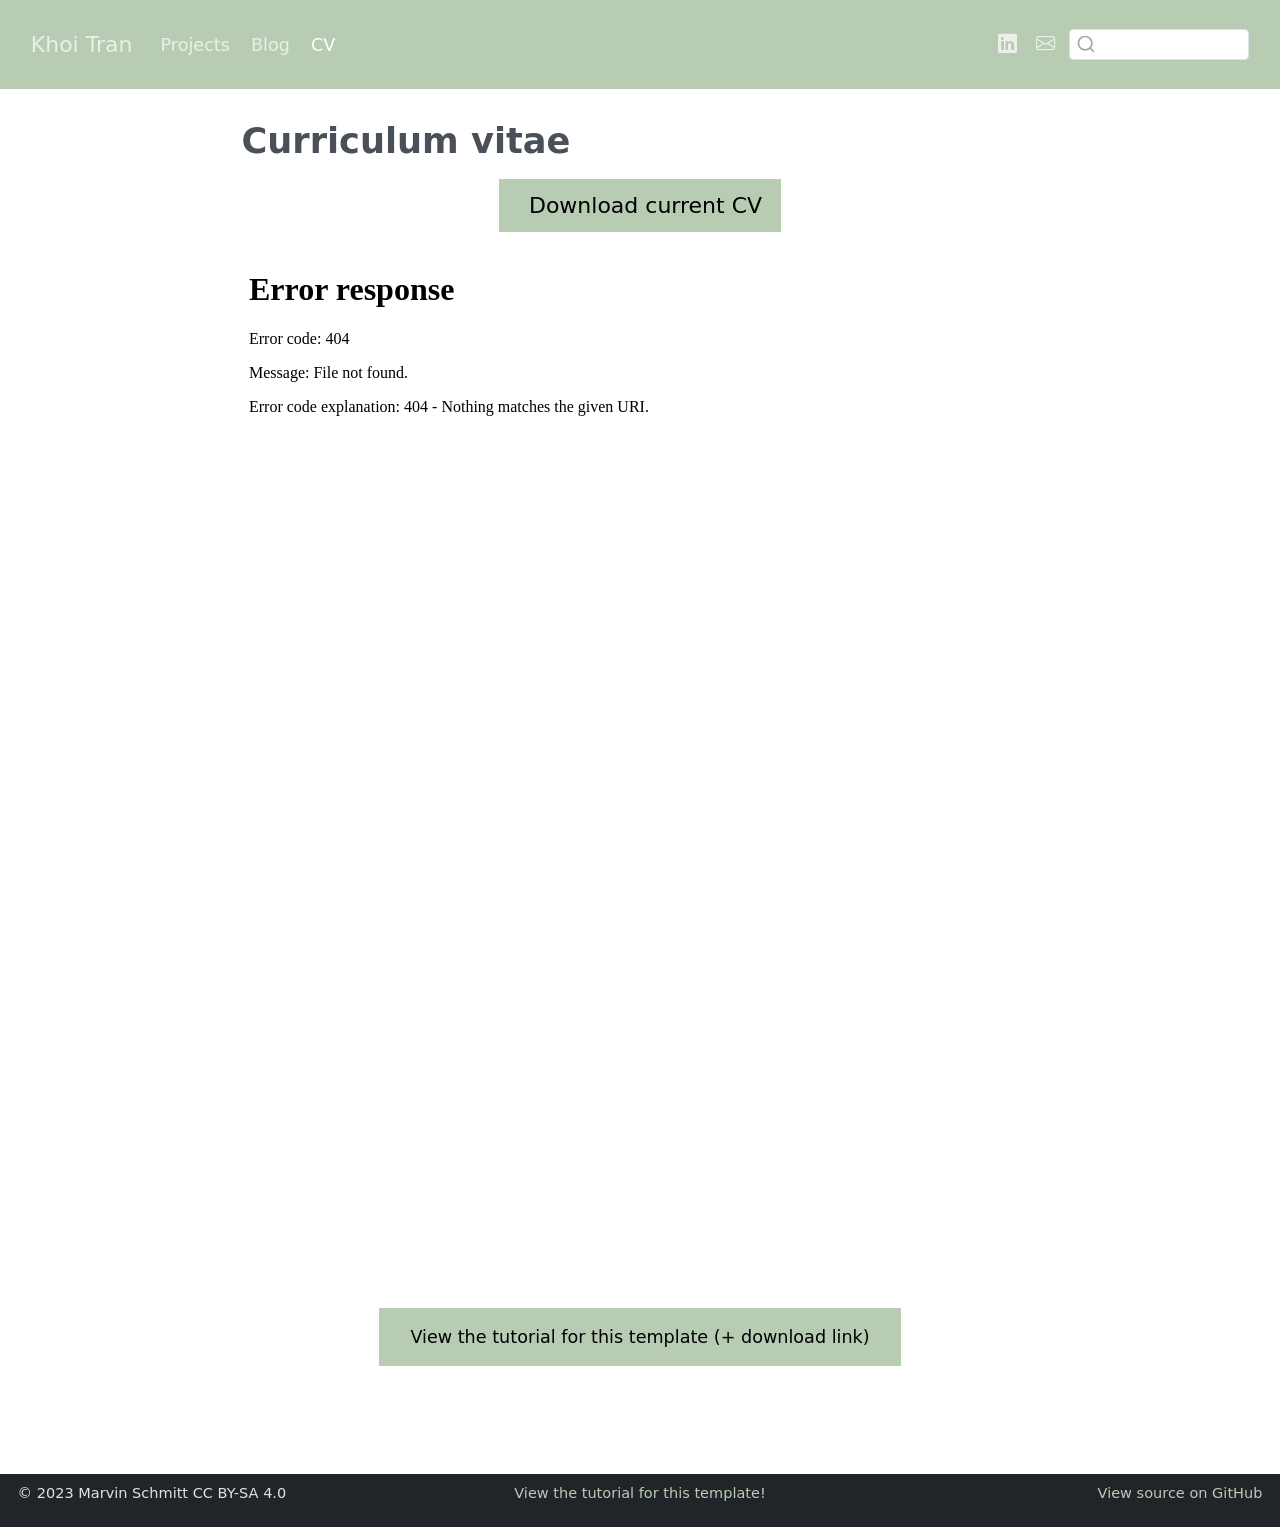
==== docs/cv/index.html @ 8be1ede7 "update" ====
<!DOCTYPE html>
<html xmlns="http://www.w3.org/1999/xhtml" lang="en" xml:lang="en"><head>

<meta charset="utf-8">
<meta name="generator" content="quarto-1.10.18">

<meta name="viewport" content="width=device-width, initial-scale=1.0, user-scalable=yes">


<title>Curriculum vitae – Khoi Tran</title>
<style>
/* Default styles provided by pandoc.
** See https://pandoc.org/MANUAL.html#variables-for-html for config info.
*/
span.smallcaps{font-variant: small-caps;}
div.columns{display: flex; gap: 1.5em;}
div.column{flex: auto;}
@media screen {
div.columns{gap: min(4vw, 1.5em);}
div.column{overflow-x: auto;}
}
div.hanging-indent{margin-left: 1.5em; text-indent: -1.5em;}
ul.task-list{list-style: none;}
ul.task-list li input[type="checkbox"] {
  width: 0.8em;
  margin: 0 0.8em 0.2em -1em; /* quarto-specific, see https://github.com/quarto-dev/quarto-cli/issues/4556 */ 
  vertical-align: middle;
}
</style>


<script src="../site_libs/quarto-nav/quarto-nav.js"></script>
<script src="../site_libs/clipboard/clipboard.min.js"></script>
<script src="../site_libs/quarto-search/autocomplete.umd.js"></script>
<script src="../site_libs/quarto-search/fuse.min.js"></script>
<script src="../site_libs/quarto-search/quarto-search.js"></script>
<meta name="quarto:offset" content="../">
<script src="../site_libs/quarto-html/quarto.js" type="module"></script>
<script src="../site_libs/quarto-html/tabsets/tabsets.js" type="module"></script>
<script src="../site_libs/quarto-html/popper.min.js"></script>
<script src="../site_libs/quarto-html/tippy.umd.min.js"></script>
<script src="../site_libs/quarto-html/anchor.min.js"></script>
<link href="../site_libs/quarto-html/tippy.css" rel="stylesheet">
<link href="../site_libs/quarto-html/quarto-syntax-highlighting-64a204ab8560d761af7679ceaba22944.css" rel="stylesheet" id="quarto-text-highlighting-styles">
<script src="../site_libs/bootstrap/bootstrap.min.js"></script>
<link href="../site_libs/bootstrap/bootstrap-icons.css" rel="stylesheet">
<link href="../site_libs/bootstrap/bootstrap-3c797f9e11f48bc0b51f6da647c0aaf2.min.css" rel="stylesheet" append-hash="true" id="quarto-bootstrap" data-mode="light">
<script id="quarto-search-options" type="application/json">{
  "location": "navbar",
  "copy-button": false,
  "collapse-after": 3,
  "panel-placement": "end",
  "type": "textbox",
  "limit": 50,
  "keyboard-shortcut": [
    "f",
    "/",
    "s"
  ],
  "language": {
    "search-no-results-text": "No results",
    "search-matching-documents-text": "matching documents",
    "search-copy-link-title": "Copy link to search",
    "search-hide-matches-text": "Hide additional matches",
    "search-more-match-text": "more match in this document",
    "search-more-matches-text": "more matches in this document",
    "search-clear-button-title": "Clear",
    "search-text-placeholder": "",
    "search-detached-cancel-button-title": "Cancel",
    "search-submit-button-title": "Submit",
    "search-label": "Search"
  }
}</script>


</head>

<body class="nav-fixed fullcontent quarto-light">

<div id="quarto-search-results"></div>
  <header id="quarto-header" class="headroom fixed-top">
    <nav class="navbar navbar-expand-lg " data-bs-theme="dark">
      <div class="navbar-container container-fluid">
      <div class="navbar-brand-container mx-auto">
    <a class="navbar-brand" href="../index.html">
    <span class="navbar-title">Khoi Tran</span>
    </a>
  </div>
            <div id="quarto-search" class="" title="Search"></div>
          <button class="navbar-toggler" type="button" data-bs-toggle="collapse" data-bs-target="#navbarCollapse" aria-controls="navbarCollapse" role="menu" aria-expanded="false" aria-label="Toggle navigation" onclick="if (window.quartoToggleHeadroom) { window.quartoToggleHeadroom(); }">
  <span class="navbar-toggler-icon"></span>
</button>
          <div class="collapse navbar-collapse" id="navbarCollapse">
            <ul class="navbar-nav navbar-nav-scroll me-auto">
  <li class="nav-item">
    <a class="nav-link" href="../projects/index.html"> 
<span class="menu-text">Projects</span></a>
  </li>  
  <li class="nav-item">
    <a class="nav-link" href="../photography/index.html"> 
<span class="menu-text">Blog</span></a>
  </li>  
  <li class="nav-item">
    <a class="nav-link active" href="../cv/index.html" aria-current="page"> 
<span class="menu-text">CV</span></a>
  </li>  
</ul>
            <ul class="navbar-nav navbar-nav-scroll ms-auto">
  <li class="nav-item compact">
    <a class="nav-link" href="https://www.linkedin.com/in/khoitran29/"> <i class="bi bi-linkedin" role="img">
</i> 
<span class="menu-text"></span></a>
  </li>  
  <li class="nav-item compact">
    <a class="nav-link" href="../kdt50@case.edu"> <i class="bi bi-envelope" role="img" aria-label="email">
</i> 
<span class="menu-text"></span></a>
  </li>  
</ul>
          </div> <!-- /navcollapse -->
            <div class="quarto-navbar-tools">
</div>
      </div> <!-- /container-fluid -->
    </nav>
</header>
<!-- content -->
<div id="quarto-content" class="quarto-container page-columns page-rows-contents page-layout-article page-navbar">
<!-- sidebar -->
<!-- margin-sidebar -->
    
<!-- main -->
<main class="content" id="quarto-document-content">

<header id="title-block-header" class="quarto-title-block default">
<div class="quarto-title">
<h1 class="title">Curriculum vitae</h1>
</div>



<div class="quarto-title-meta">

    
  
    
  </div>
  


</header>


<div class="cell">
<style type="text/css">
.embed-container {
    position: relative;
    padding-bottom: 129%;
    height: 0;
    overflow: hidden;
    max-width: 100%;
}
.embed-container iframe,
.embed-container object,
.embed-container embed {
    position: absolute;
    top: 0;
    left: 0;
    width: 100%;
    height: 100%;
}
</style>
</div>
<p class="text-center">
  <a class="btn btn-primary btn-lg cv-download" href="cv.pdf" target="_blank">
    <i class="fa-solid fa-file-arrow-down"></i> Download current CV
  </a>
</p>
<div class="embed-container">
  <iframe src="cv.pdf#toolbar=0" style="border: 0.5px;width: 100%;"></iframe>
</div>
<div style="margin: 30px; text-align: center;">
<a class="btn btn-primary" href="https://www.marvinschmitt.com/blog/website-tutorial-quarto/" role="button" target="_blank" style="padding: 15px 30px;">View the tutorial for this template (+ download link)</a>
</div>



</main> <!-- /main -->
<script id="quarto-html-after-body" type="application/javascript">
  window.document.addEventListener("DOMContentLoaded", function (event) {
    const icon = "";
    const anchorJS = new window.AnchorJS();
    anchorJS.options = {
      placement: 'right',
      icon: icon
    };
    anchorJS.add('.anchored');
    const isCodeAnnotation = (el) => {
      for (const clz of el.classList) {
        if (clz.startsWith('code-annotation-')) {                     
          return true;
        }
      }
      return false;
    }
    const onCopySuccess = function(e) {
      // button target
      const button = e.trigger;
      // don't keep focus
      button.blur();
      // flash "checked"
      button.classList.add('code-copy-button-checked');
      var currentTitle = button.getAttribute("title");
      button.setAttribute("title", "Copied!");
      let tooltip;
      if (window.bootstrap) {
        button.setAttribute("data-bs-toggle", "tooltip");
        button.setAttribute("data-bs-placement", "left");
        button.setAttribute("data-bs-title", "Copied!");
        tooltip = new bootstrap.Tooltip(button, 
          { trigger: "manual", 
            customClass: "code-copy-button-tooltip",
            offset: [0, -8]});
        tooltip.show();    
      }
      setTimeout(function() {
        if (tooltip) {
          tooltip.hide();
          button.removeAttribute("data-bs-title");
          button.removeAttribute("data-bs-toggle");
          button.removeAttribute("data-bs-placement");
        }
        button.setAttribute("title", currentTitle);
        button.classList.remove('code-copy-button-checked');
      }, 1000);
      // clear code selection
      e.clearSelection();
    }
    const getTextToCopy = function(trigger) {
      const outerScaffold = trigger.parentElement.cloneNode(true);
      const codeEl = outerScaffold.querySelector('code');
      for (const childEl of codeEl.children) {
        if (isCodeAnnotation(childEl)) {
          childEl.remove();
        }
      }
      return codeEl.innerText;
    }
    const clipboard = new window.ClipboardJS('.code-copy-button:not([data-in-quarto-modal])', {
      text: getTextToCopy
    });
    clipboard.on('success', onCopySuccess);
    if (window.document.getElementById('quarto-embedded-source-code-modal')) {
      const clipboardModal = new window.ClipboardJS('.code-copy-button[data-in-quarto-modal]', {
        text: getTextToCopy,
        container: window.document.getElementById('quarto-embedded-source-code-modal')
      });
      clipboardModal.on('success', onCopySuccess);
    }
      var localhostRegex = new RegExp(/^(?:http|https):\/\/localhost\:?[0-9]*\//);
      var mailtoRegex = new RegExp(/^mailto:/);
        var filterRegex = new RegExp('/' + window.location.host + '/');
      var isInternal = (href) => {
          return filterRegex.test(href) || localhostRegex.test(href) || mailtoRegex.test(href);
      }
      // Inspect non-navigation links and adorn them if external
     var links = window.document.querySelectorAll('a[href]:not(.nav-link):not(.navbar-brand):not(.toc-action):not(.sidebar-link):not(.sidebar-item-toggle):not(.pagination-link):not(.no-external):not([aria-hidden]):not(.dropdown-item):not(.quarto-navigation-tool):not(.about-link)');
      for (var i=0; i<links.length; i++) {
        const link = links[i];
        if (!isInternal(link.href)) {
          // undo the damage that might have been done by quarto-nav.js in the case of
          // links that we want to consider external
          if (link.dataset.originalHref !== undefined) {
            link.href = link.dataset.originalHref;
          }
        }
      }
    function tippyHover(el, contentFn, onTriggerFn, onUntriggerFn) {
      const config = {
        allowHTML: true,
        maxWidth: 500,
        delay: 100,
        arrow: false,
        appendTo: function(el) {
            return el.parentElement;
        },
        interactive: true,
        interactiveBorder: 10,
        theme: 'quarto',
        placement: 'bottom-start',
      };
      if (contentFn) {
        config.content = contentFn;
      }
      if (onTriggerFn) {
        config.onTrigger = onTriggerFn;
      }
      if (onUntriggerFn) {
        config.onUntrigger = onUntriggerFn;
      }
      window.tippy(el, config); 
    }
    const noterefs = window.document.querySelectorAll('a[role="doc-noteref"]');
    for (var i=0; i<noterefs.length; i++) {
      const ref = noterefs[i];
      tippyHover(ref, function() {
        // use id or data attribute instead here
        let href = ref.getAttribute('data-footnote-href') || ref.getAttribute('href');
        try { href = new URL(href).hash; } catch {}
        const id = href.replace(/^#\/?/, "");
        const note = window.document.getElementById(id);
        if (note) {
          return note.innerHTML;
        } else {
          return "";
        }
      });
    }
    const xrefs = window.document.querySelectorAll('a.quarto-xref');
    const processXRef = (id, note) => {
      // Strip column container classes
      const stripColumnClz = (el) => {
        el.classList.remove("page-full", "page-columns");
        if (el.children) {
          for (const child of el.children) {
            stripColumnClz(child);
          }
        }
      }
      stripColumnClz(note)
      if (id === null || id.startsWith('sec-')) {
        // Special case sections, only their first couple elements
        const container = document.createElement("div");
        if (note.children && note.children.length > 2) {
          container.appendChild(note.children[0].cloneNode(true));
          for (let i = 1; i < note.children.length; i++) {
            const child = note.children[i];
            if (child.tagName === "P" && child.innerText === "") {
              continue;
            } else {
              container.appendChild(child.cloneNode(true));
              break;
            }
          }
          if (window.Quarto?.typesetMath) {
            window.Quarto.typesetMath(container);
          }
          return container.innerHTML
        } else {
          if (window.Quarto?.typesetMath) {
            window.Quarto.typesetMath(note);
          }
          return note.innerHTML;
        }
      } else {
        // Remove any anchor links if they are present
        const anchorLink = note.querySelector('a.anchorjs-link');
        if (anchorLink) {
          anchorLink.remove();
        }
        if (window.Quarto?.typesetMath) {
          window.Quarto.typesetMath(note);
        }
        if (note.classList.contains("callout")) {
          return note.outerHTML;
        } else {
          return note.innerHTML;
        }
      }
    }
    for (var i=0; i<xrefs.length; i++) {
      const xref = xrefs[i];
      tippyHover(xref, undefined, function(instance) {
        instance.disable();
        let url = xref.getAttribute('href');
        let hash = undefined; 
        if (url.startsWith('#')) {
          hash = url;
        } else {
          try { hash = new URL(url).hash; } catch {}
        }
        if (hash) {
          const id = hash.replace(/^#\/?/, "");
          const note = window.document.getElementById(id);
          if (note !== null) {
            try {
              const html = processXRef(id, note.cloneNode(true));
              instance.setContent(html);
            } finally {
              instance.enable();
              instance.show();
            }
          } else {
            // See if we can fetch this
            fetch(url.split('#')[0])
            .then(res => res.text())
            .then(html => {
              const parser = new DOMParser();
              const htmlDoc = parser.parseFromString(html, "text/html");
              const note = htmlDoc.getElementById(id);
              if (note !== null) {
                const html = processXRef(id, note);
                instance.setContent(html);
              } 
            }).finally(() => {
              instance.enable();
              instance.show();
            });
          }
        } else {
          // See if we can fetch a full url (with no hash to target)
          // This is a special case and we should probably do some content thinning / targeting
          fetch(url)
          .then(res => res.text())
          .then(html => {
            const parser = new DOMParser();
            const htmlDoc = parser.parseFromString(html, "text/html");
            const note = htmlDoc.querySelector('main.content');
            if (note !== null) {
              // This should only happen for chapter cross references
              // (since there is no id in the URL)
              // remove the first header
              if (note.children.length > 0 && note.children[0].tagName === "HEADER") {
                note.children[0].remove();
              }
              const html = processXRef(null, note);
              instance.setContent(html);
            } 
          }).finally(() => {
            instance.enable();
            instance.show();
          });
        }
      }, function(instance) {
      });
    }
        let selectedAnnoteEl;
        const selectorForAnnotation = ( cell, annotation) => {
          let cellAttr = 'data-code-cell="' + cell + '"';
          let lineAttr = 'data-code-annotation="' +  annotation + '"';
          const selector = 'span[' + cellAttr + '][' + lineAttr + ']';
          return selector;
        }
        const selectCodeLines = (annoteEl) => {
          const doc = window.document;
          const targetCell = annoteEl.getAttribute("data-target-cell");
          const targetAnnotation = annoteEl.getAttribute("data-target-annotation");
          const annoteSpan = window.document.querySelector(selectorForAnnotation(targetCell, targetAnnotation));
          const lines = annoteSpan.getAttribute("data-code-lines").split(",");
          const lineIds = lines.map((line) => {
            return targetCell + "-" + line;
          })
          let top = null;
          let height = null;
          let parent = null;
          if (lineIds.length > 0) {
              //compute the position of the single el (top and bottom and make a div)
              const el = window.document.getElementById(lineIds[0]);
              top = el.offsetTop;
              height = el.offsetHeight;
              parent = el.parentElement.parentElement;
            if (lineIds.length > 1) {
              const lastEl = window.document.getElementById(lineIds[lineIds.length - 1]);
              const bottom = lastEl.offsetTop + lastEl.offsetHeight;
              height = bottom - top;
            }
            if (top !== null && height !== null && parent !== null) {
              // cook up a div (if necessary) and position it 
              let div = window.document.getElementById("code-annotation-line-highlight");
              if (div === null) {
                div = window.document.createElement("div");
                div.setAttribute("id", "code-annotation-line-highlight");
                div.style.position = 'absolute';
                parent.appendChild(div);
              }
              div.style.top = top - 2 + "px";
              div.style.height = height + 4 + "px";
              div.style.left = 0;
              let gutterDiv = window.document.getElementById("code-annotation-line-highlight-gutter");
              if (gutterDiv === null) {
                gutterDiv = window.document.createElement("div");
                gutterDiv.setAttribute("id", "code-annotation-line-highlight-gutter");
                gutterDiv.style.position = 'absolute';
                const codeCell = window.document.getElementById(targetCell);
                const gutter = codeCell.querySelector('.code-annotation-gutter');
                gutter.appendChild(gutterDiv);
              }
              gutterDiv.style.top = top - 2 + "px";
              gutterDiv.style.height = height + 4 + "px";
            }
            selectedAnnoteEl = annoteEl;
          }
        };
        const unselectCodeLines = () => {
          const elementsIds = ["code-annotation-line-highlight", "code-annotation-line-highlight-gutter"];
          elementsIds.forEach((elId) => {
            const div = window.document.getElementById(elId);
            if (div) {
              div.remove();
            }
          });
          selectedAnnoteEl = undefined;
        };
          // Handle positioning of the toggle
      window.addEventListener(
        "resize",
        throttle(() => {
          elRect = undefined;
          if (selectedAnnoteEl) {
            selectCodeLines(selectedAnnoteEl);
          }
        }, 10)
      );
      function throttle(fn, ms) {
      let throttle = false;
      let timer;
        return (...args) => {
          if(!throttle) { // first call gets through
              fn.apply(this, args);
              throttle = true;
          } else { // all the others get throttled
              if(timer) clearTimeout(timer); // cancel #2
              timer = setTimeout(() => {
                fn.apply(this, args);
                timer = throttle = false;
              }, ms);
          }
        };
      }
        // Attach click handler to the DT
        const annoteDls = window.document.querySelectorAll('dt[data-target-cell]');
        for (const annoteDlNode of annoteDls) {
          annoteDlNode.addEventListener('click', (event) => {
            const clickedEl = event.target;
            if (clickedEl !== selectedAnnoteEl) {
              unselectCodeLines();
              const activeEl = window.document.querySelector('dt[data-target-cell].code-annotation-active');
              if (activeEl) {
                activeEl.classList.remove('code-annotation-active');
              }
              selectCodeLines(clickedEl);
              clickedEl.classList.add('code-annotation-active');
            } else {
              // Unselect the line
              unselectCodeLines();
              clickedEl.classList.remove('code-annotation-active');
            }
          });
        }
    const findCites = (el) => {
      const parentEl = el.parentElement;
      if (parentEl) {
        const cites = parentEl.dataset.cites;
        if (cites) {
          return {
            el,
            cites: cites.split(' ')
          };
        } else {
          return findCites(el.parentElement)
        }
      } else {
        return undefined;
      }
    };
    var bibliorefs = window.document.querySelectorAll('a[role="doc-biblioref"]');
    for (var i=0; i<bibliorefs.length; i++) {
      const ref = bibliorefs[i];
      const citeInfo = findCites(ref);
      if (citeInfo) {
        tippyHover(citeInfo.el, function() {
          var popup = window.document.createElement('div');
          citeInfo.cites.forEach(function(cite) {
            var citeDiv = window.document.createElement('div');
            citeDiv.classList.add('hanging-indent');
            citeDiv.classList.add('csl-entry');
            var biblioDiv = window.document.getElementById('ref-' + cite);
            if (biblioDiv) {
              citeDiv.innerHTML = biblioDiv.innerHTML;
            }
            popup.appendChild(citeDiv);
          });
          return popup.innerHTML;
        });
      }
    }
  });
  </script>
</div> <!-- /content -->
<footer class="footer">
  <div class="nav-footer">
    <div class="nav-footer-left">
<p><span class="faux-block">© 2023 Marvin Schmitt CC BY-SA 4.0</span></p>
</div>   
    <div class="nav-footer-center">
<p><span class="faux-block"><a href="https://www.marvinschmitt.com/blog/website-tutorial-quarto/">View the tutorial for this template!</a></span></p>
</div>
    <div class="nav-footer-right">
<p><span class="faux-block"><a href="https://github.com/marvinschmitt/quarto-website-template/">View source on GitHub</a></span></p>
</div>
  </div>
</footer>




</body></html>
---- docs/site_libs/quarto-html/tippy.css ----
.tippy-box[data-animation=fade][data-state=hidden]{opacity:0}[data-tippy-root]{max-width:calc(100vw - 10px)}.tippy-box{position:relative;background-color:#333;color:#fff;border-radius:4px;font-size:14px;line-height:1.4;white-space:normal;outline:0;transition-property:transform,visibility,opacity}.tippy-box[data-placement^=top]>.tippy-arrow{bottom:0}.tippy-box[data-placement^=top]>.tippy-arrow:before{bottom:-7px;left:0;border-width:8px 8px 0;border-top-color:initial;transform-origin:center top}.tippy-box[data-placement^=bottom]>.tippy-arrow{top:0}.tippy-box[data-placement^=bottom]>.tippy-arrow:before{top:-7px;left:0;border-width:0 8px 8px;border-bottom-color:initial;transform-origin:center bottom}.tippy-box[data-placement^=left]>.tippy-arrow{right:0}.tippy-box[data-placement^=left]>.tippy-arrow:before{border-width:8px 0 8px 8px;border-left-color:initial;right:-7px;transform-origin:center left}.tippy-box[data-placement^=right]>.tippy-arrow{left:0}.tippy-box[data-placement^=right]>.tippy-arrow:before{left:-7px;border-width:8px 8px 8px 0;border-right-color:initial;transform-origin:center right}.tippy-box[data-inertia][data-state=visible]{transition-timing-function:cubic-bezier(.54,1.5,.38,1.11)}.tippy-arrow{width:16px;height:16px;color:#333}.tippy-arrow:before{content:"";position:absolute;border-color:transparent;border-style:solid}.tippy-content{position:relative;padding:5px 9px;z-index:1}
---- docs/site_libs/quarto-html/quarto-syntax-highlighting-64a204ab8560d761af7679ceaba22944.css ----
/* quarto syntax highlight colors */
:root {
  --quarto-hl-ot-color: #003B4F;
  --quarto-hl-at-color: #657422;
  --quarto-hl-ss-color: #20794D;
  --quarto-hl-an-color: #5E5E5E;
  --quarto-hl-fu-color: #4758AB;
  --quarto-hl-st-color: #20794D;
  --quarto-hl-cf-color: #003B4F;
  --quarto-hl-op-color: #5E5E5E;
  --quarto-hl-er-color: #AD0000;
  --quarto-hl-bn-color: #AD0000;
  --quarto-hl-al-color: #AD0000;
  --quarto-hl-va-color: #111111;
  --quarto-hl-bu-color: inherit;
  --quarto-hl-ex-color: inherit;
  --quarto-hl-pp-color: #AD0000;
  --quarto-hl-in-color: #5E5E5E;
  --quarto-hl-vs-color: #20794D;
  --quarto-hl-wa-color: #5E5E5E;
  --quarto-hl-do-color: #5E5E5E;
  --quarto-hl-im-color: #00769E;
  --quarto-hl-ch-color: #20794D;
  --quarto-hl-dt-color: #AD0000;
  --quarto-hl-fl-color: #AD0000;
  --quarto-hl-co-color: #5E5E5E;
  --quarto-hl-cv-color: #5E5E5E;
  --quarto-hl-cn-color: #8f5902;
  --quarto-hl-sc-color: #5E5E5E;
  --quarto-hl-dv-color: #AD0000;
  --quarto-hl-kw-color: #003B4F;
}

/* other quarto variables */
:root {
  --quarto-font-monospace: SFMono-Regular, Menlo, Monaco, Consolas, "Liberation Mono", "Courier New", monospace;
}

/* syntax highlight based on Pandoc's rules */
pre > code.sourceCode > span {
  color: #003B4F;
}

code.sourceCode > span {
  color: #003B4F;
}

div.sourceCode,
div.sourceCode pre.sourceCode {
  color: #003B4F;
}

/* Normal */
code span {
  color: #003B4F;
}

/* Alert */
code span.al {
  color: #AD0000;
  font-style: inherit;
}

/* Annotation */
code span.an {
  color: #5E5E5E;
  font-style: inherit;
}

/* Attribute */
code span.at {
  color: #657422;
  font-style: inherit;
}

/* BaseN */
code span.bn {
  color: #AD0000;
  font-style: inherit;
}

/* BuiltIn */
code span.bu {
  font-style: inherit;
}

/* ControlFlow */
code span.cf {
  color: #003B4F;
  font-weight: bold;
  font-style: inherit;
}

/* Char */
code span.ch {
  color: #20794D;
  font-style: inherit;
}

/* Constant */
code span.cn {
  color: #8f5902;
  font-style: inherit;
}

/* Comment */
code span.co {
  color: #5E5E5E;
  font-style: inherit;
}

/* CommentVar */
code span.cv {
  color: #5E5E5E;
  font-style: italic;
}

/* Documentation */
code span.do {
  color: #5E5E5E;
  font-style: italic;
}

/* DataType */
code span.dt {
  color: #AD0000;
  font-style: inherit;
}

/* DecVal */
code span.dv {
  color: #AD0000;
  font-style: inherit;
}

/* Error */
code span.er {
  color: #AD0000;
  font-style: inherit;
}

/* Extension */
code span.ex {
  font-style: inherit;
}

/* Float */
code span.fl {
  color: #AD0000;
  font-style: inherit;
}

/* Function */
code span.fu {
  color: #4758AB;
  font-style: inherit;
}

/* Import */
code span.im {
  color: #00769E;
  font-style: inherit;
}

/* Information */
code span.in {
  color: #5E5E5E;
  font-style: inherit;
}

/* Keyword */
code span.kw {
  color: #003B4F;
  font-weight: bold;
  font-style: inherit;
}

/* Operator */
code span.op {
  color: #5E5E5E;
  font-style: inherit;
}

/* Other */
code span.ot {
  color: #003B4F;
  font-style: inherit;
}

/* Preprocessor */
code span.pp {
  color: #AD0000;
  font-style: inherit;
}

/* SpecialChar */
code span.sc {
  color: #5E5E5E;
  font-style: inherit;
}

/* SpecialString */
code span.ss {
  color: #20794D;
  font-style: inherit;
}

/* String */
code span.st {
  color: #20794D;
  font-style: inherit;
}

/* Variable */
code span.va {
  color: #111111;
  font-style: inherit;
}

/* VerbatimString */
code span.vs {
  color: #20794D;
  font-style: inherit;
}

/* Warning */
code span.wa {
  color: #5E5E5E;
  font-style: italic;
}

.prevent-inlining {
  content: "</";
}

/*# sourceMappingURL=9d8d5bb603a83b8298b89080a598c93b.css.map */
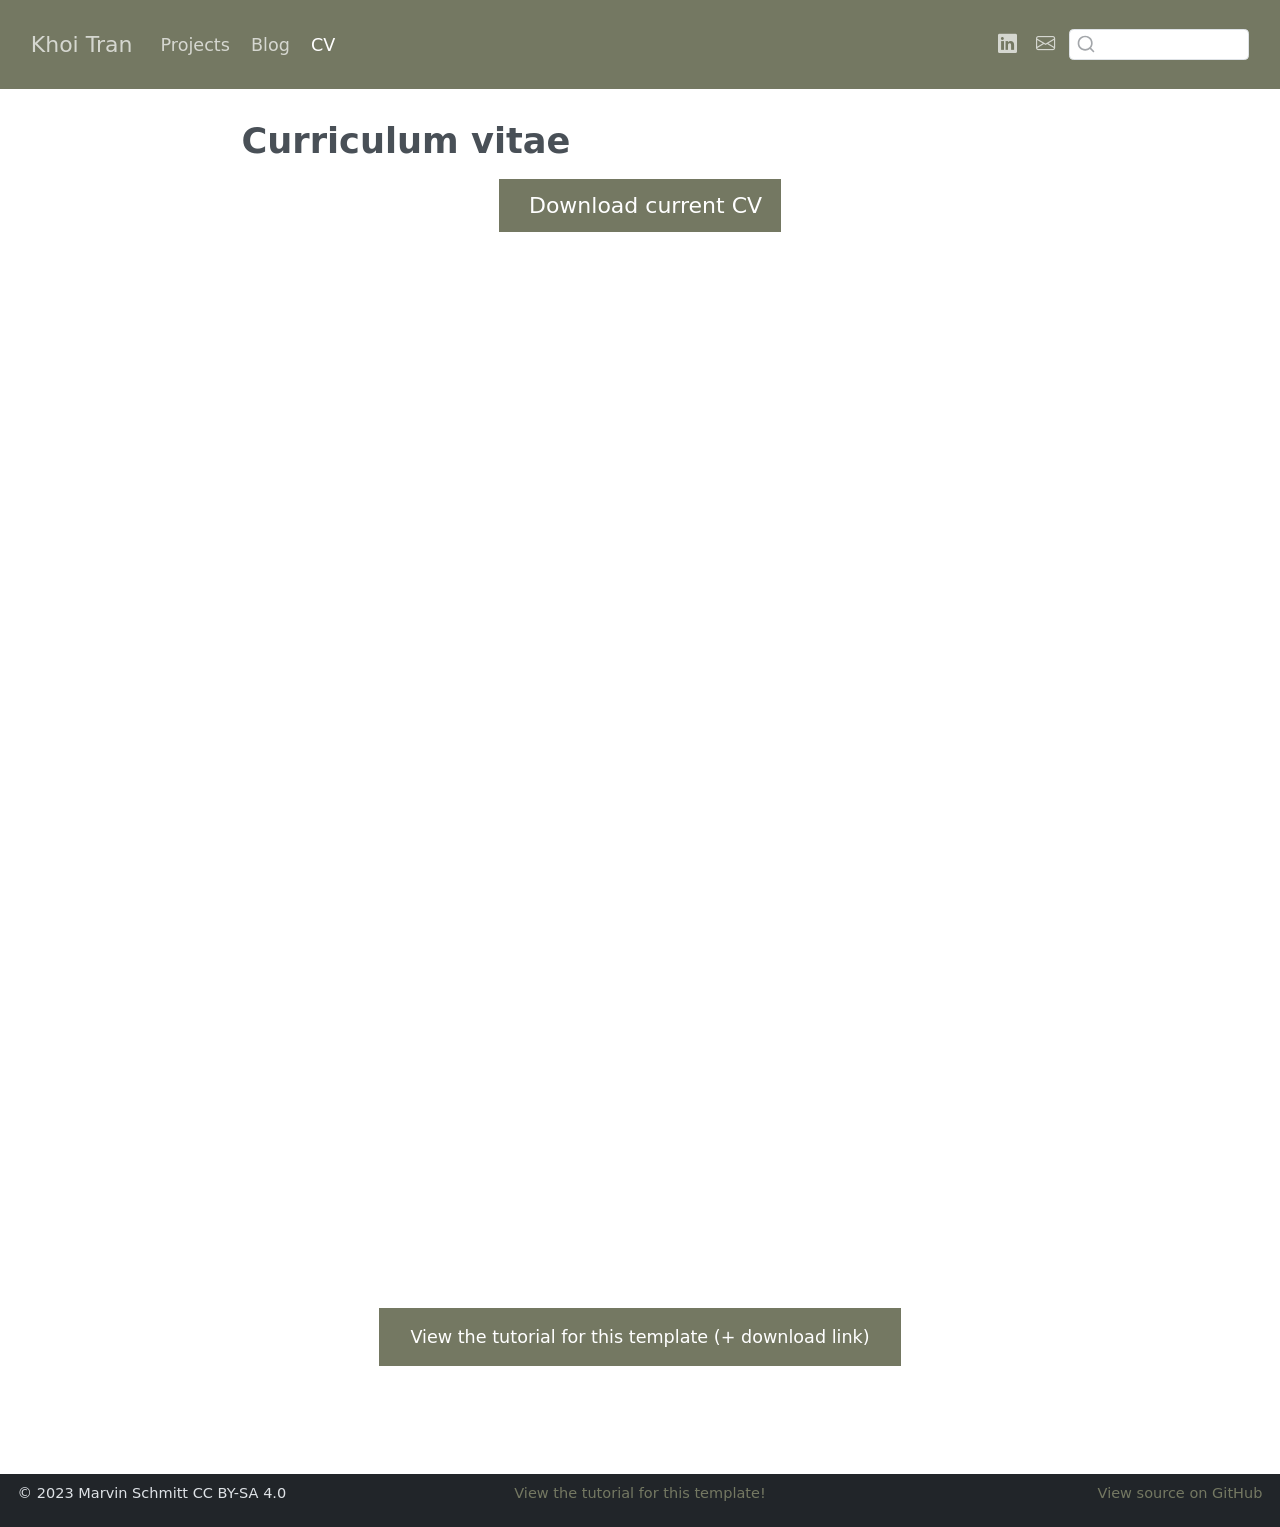
==== commit 28f48abe: "update" ====
--- a/docs/cv/index.html
+++ b/docs/cv/index.html
@@ -1,12 +1,9 @@
 <!DOCTYPE html>
 <html xmlns="http://www.w3.org/1999/xhtml" lang="en" xml:lang="en"><head>
-
+<meta http-equiv="Content-Type" content="text/html; charset=UTF-8">
 <meta charset="utf-8">
 <meta name="generator" content="quarto-1.10.18">
-
 <meta name="viewport" content="width=device-width, initial-scale=1.0, user-scalable=yes">
-
-
 <title>Curriculum vitae – Khoi Tran</title>
 <style>
 /* Default styles provided by pandoc.
@@ -28,7 +25,6 @@
 }
 </style>
 
-
 <script src="../site_libs/quarto-nav/quarto-nav.js"></script>
 <script src="../site_libs/clipboard/clipboard.min.js"></script>
 <script src="../site_libs/quarto-search/autocomplete.umd.js"></script>
@@ -44,8 +40,7 @@
 <link href="../site_libs/quarto-html/quarto-syntax-highlighting-64a204ab8560d761af7679ceaba22944.css" rel="stylesheet" id="quarto-text-highlighting-styles">
 <script src="../site_libs/bootstrap/bootstrap.min.js"></script>
 <link href="../site_libs/bootstrap/bootstrap-icons.css" rel="stylesheet">
-<link href="../site_libs/bootstrap/bootstrap-3c797f9e11f48bc0b51f6da647c0aaf2.min.css" rel="stylesheet" append-hash="true" id="quarto-bootstrap" data-mode="light">
-<script id="quarto-search-options" type="application/json">{
+<link href="../site_libs/bootstrap/bootstrap-b6aa03cc295464a5fa7310b3382151e6.min.css" rel="stylesheet" append-hash="true" id="quarto-bootstrap" data-mode="light"><script id="quarto-search-options" type="application/json">{
   "location": "navbar",
   "copy-button": false,
   "collapse-after": 3,
@@ -71,16 +66,11 @@
     "search-label": "Search"
   }
 }</script>
-
-
 </head>
-
 <body class="nav-fixed fullcontent quarto-light">
 
 <div id="quarto-search-results"></div>
-  <header id="quarto-header" class="headroom fixed-top">
-    <nav class="navbar navbar-expand-lg " data-bs-theme="dark">
-      <div class="navbar-container container-fluid">
+  <header id="quarto-header" class="headroom fixed-top"><nav class="navbar navbar-expand-lg " data-bs-theme="dark"><div class="navbar-container container-fluid">
       <div class="navbar-brand-container mx-auto">
     <a class="navbar-brand" href="../index.html">
     <span class="navbar-title">Khoi Tran</span>
@@ -92,7 +82,7 @@
 </button>
           <div class="collapse navbar-collapse" id="navbarCollapse">
             <ul class="navbar-nav navbar-nav-scroll me-auto">
-  <li class="nav-item">
+<li class="nav-item">
     <a class="nav-link" href="../projects/index.html"> 
 <span class="menu-text">Projects</span></a>
   </li>  
@@ -105,8 +95,8 @@
 <span class="menu-text">CV</span></a>
   </li>  
 </ul>
-            <ul class="navbar-nav navbar-nav-scroll ms-auto">
-  <li class="nav-item compact">
+<ul class="navbar-nav navbar-nav-scroll ms-auto">
+<li class="nav-item compact">
     <a class="nav-link" href="https://www.linkedin.com/in/khoitran29/"> <i class="bi bi-linkedin" role="img">
 </i> 
 <span class="menu-text"></span></a>
@@ -117,22 +107,16 @@
 <span class="menu-text"></span></a>
   </li>  
 </ul>
-          </div> <!-- /navcollapse -->
+</div> <!-- /navcollapse -->
             <div class="quarto-navbar-tools">
 </div>
       </div> <!-- /container-fluid -->
-    </nav>
-</header>
-<!-- content -->
-<div id="quarto-content" class="quarto-container page-columns page-rows-contents page-layout-article page-navbar">
+    </nav></header><!-- content --><div id="quarto-content" class="quarto-container page-columns page-rows-contents page-layout-article page-navbar">
 <!-- sidebar -->
 <!-- margin-sidebar -->
     
 <!-- main -->
-<main class="content" id="quarto-document-content">
-
-<header id="title-block-header" class="quarto-title-block default">
-<div class="quarto-title">
+<main class="content" id="quarto-document-content"><header id="title-block-header" class="quarto-title-block default"><div class="quarto-title">
 <h1 class="title">Curriculum vitae</h1>
 </div>
 
@@ -147,10 +131,7 @@
   
 
 
-</header>
-
-
-<div class="cell">
+</header><div class="cell">
 <style type="text/css">
 .embed-container {
     position: relative;
@@ -184,8 +165,7 @@
 
 
 
-</main> <!-- /main -->
-<script id="quarto-html-after-body" type="application/javascript">
+</main><!-- /main --><script id="quarto-html-after-body" type="application/javascript">
   window.document.addEventListener("DOMContentLoaded", function (event) {
     const icon = "";
     const anchorJS = new window.AnchorJS();
@@ -586,8 +566,7 @@
   });
   </script>
 </div> <!-- /content -->
-<footer class="footer">
-  <div class="nav-footer">
+<footer class="footer"><div class="nav-footer">
     <div class="nav-footer-left">
 <p><span class="faux-block">© 2023 Marvin Schmitt CC BY-SA 4.0</span></p>
 </div>   
@@ -601,6 +580,4 @@
 </footer>
 
 
-
-
 </body></html>
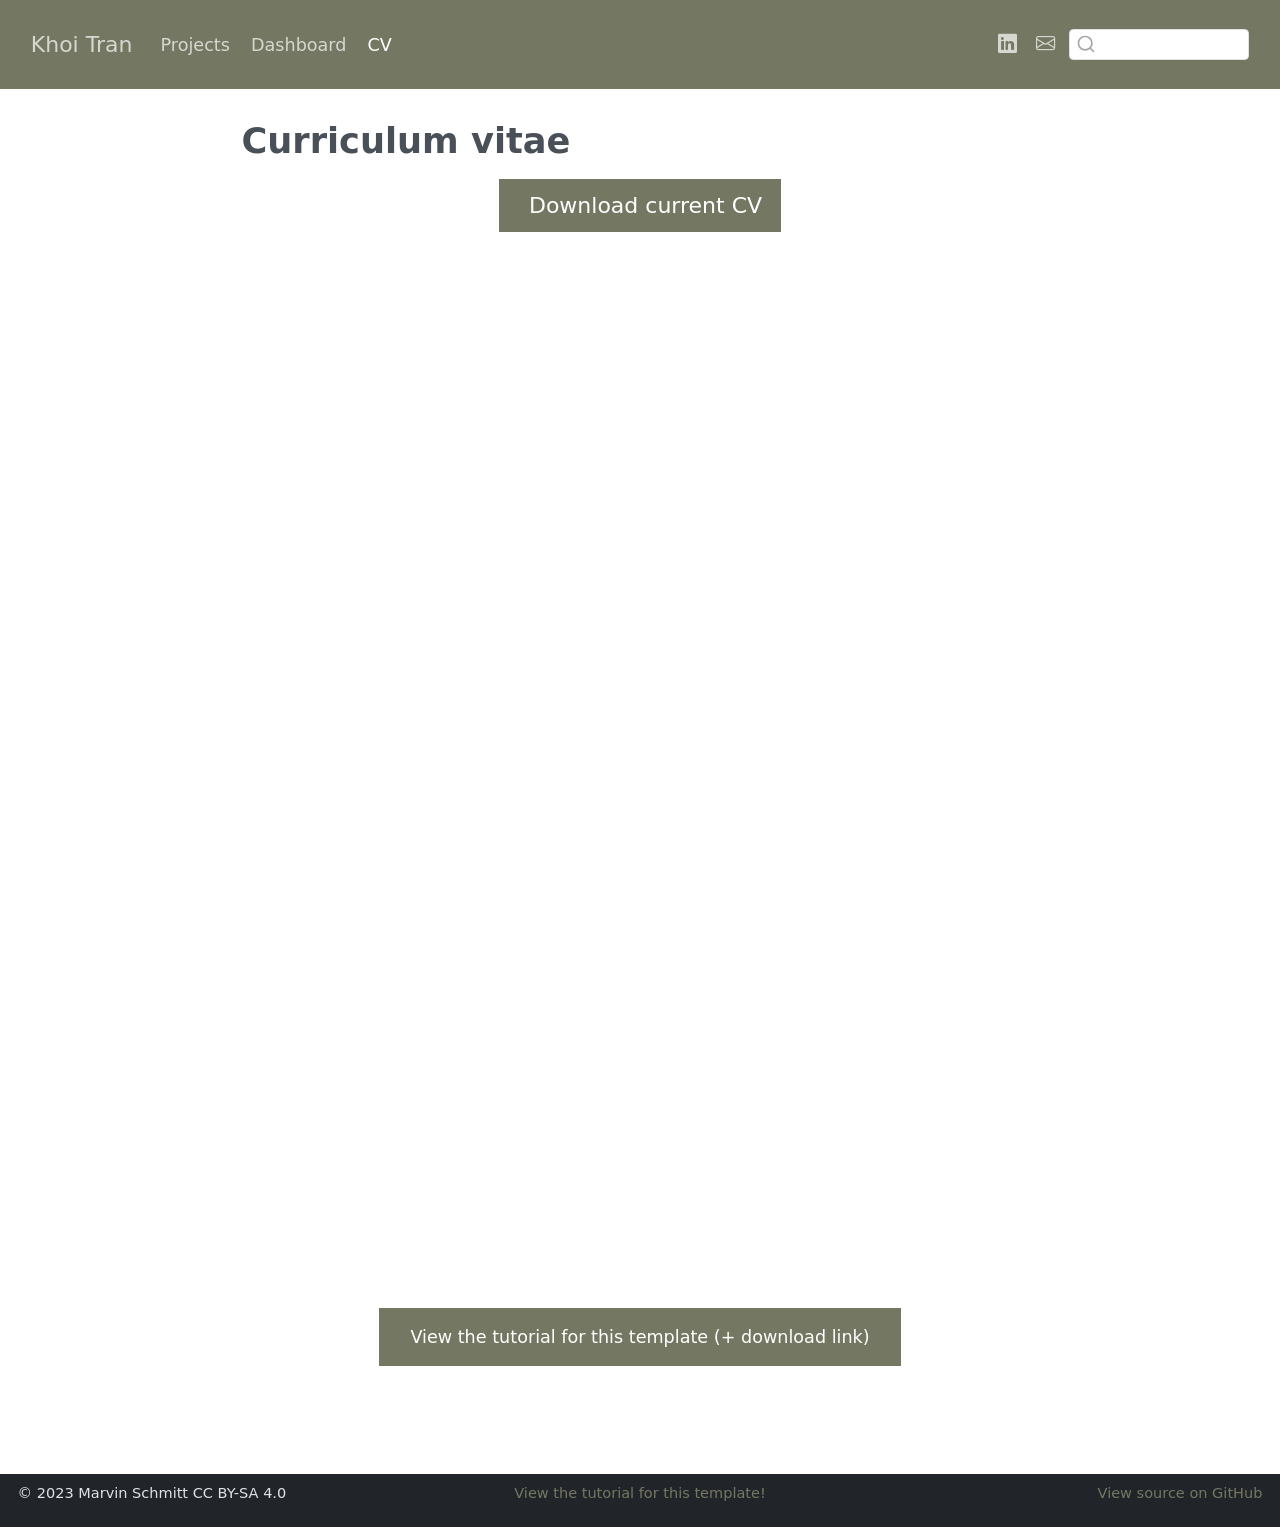
==== commit 05d5261c: "update" ====
--- a/docs/cv/index.html
+++ b/docs/cv/index.html
@@ -87,8 +87,8 @@
 <span class="menu-text">Projects</span></a>
   </li>  
   <li class="nav-item">
-    <a class="nav-link" href="../photography/index.html"> 
-<span class="menu-text">Blog</span></a>
+    <a class="nav-link" href="../dashboard/index.html"> 
+<span class="menu-text">Dashboard</span></a>
   </li>  
   <li class="nav-item">
     <a class="nav-link active" href="../cv/index.html" aria-current="page"> 
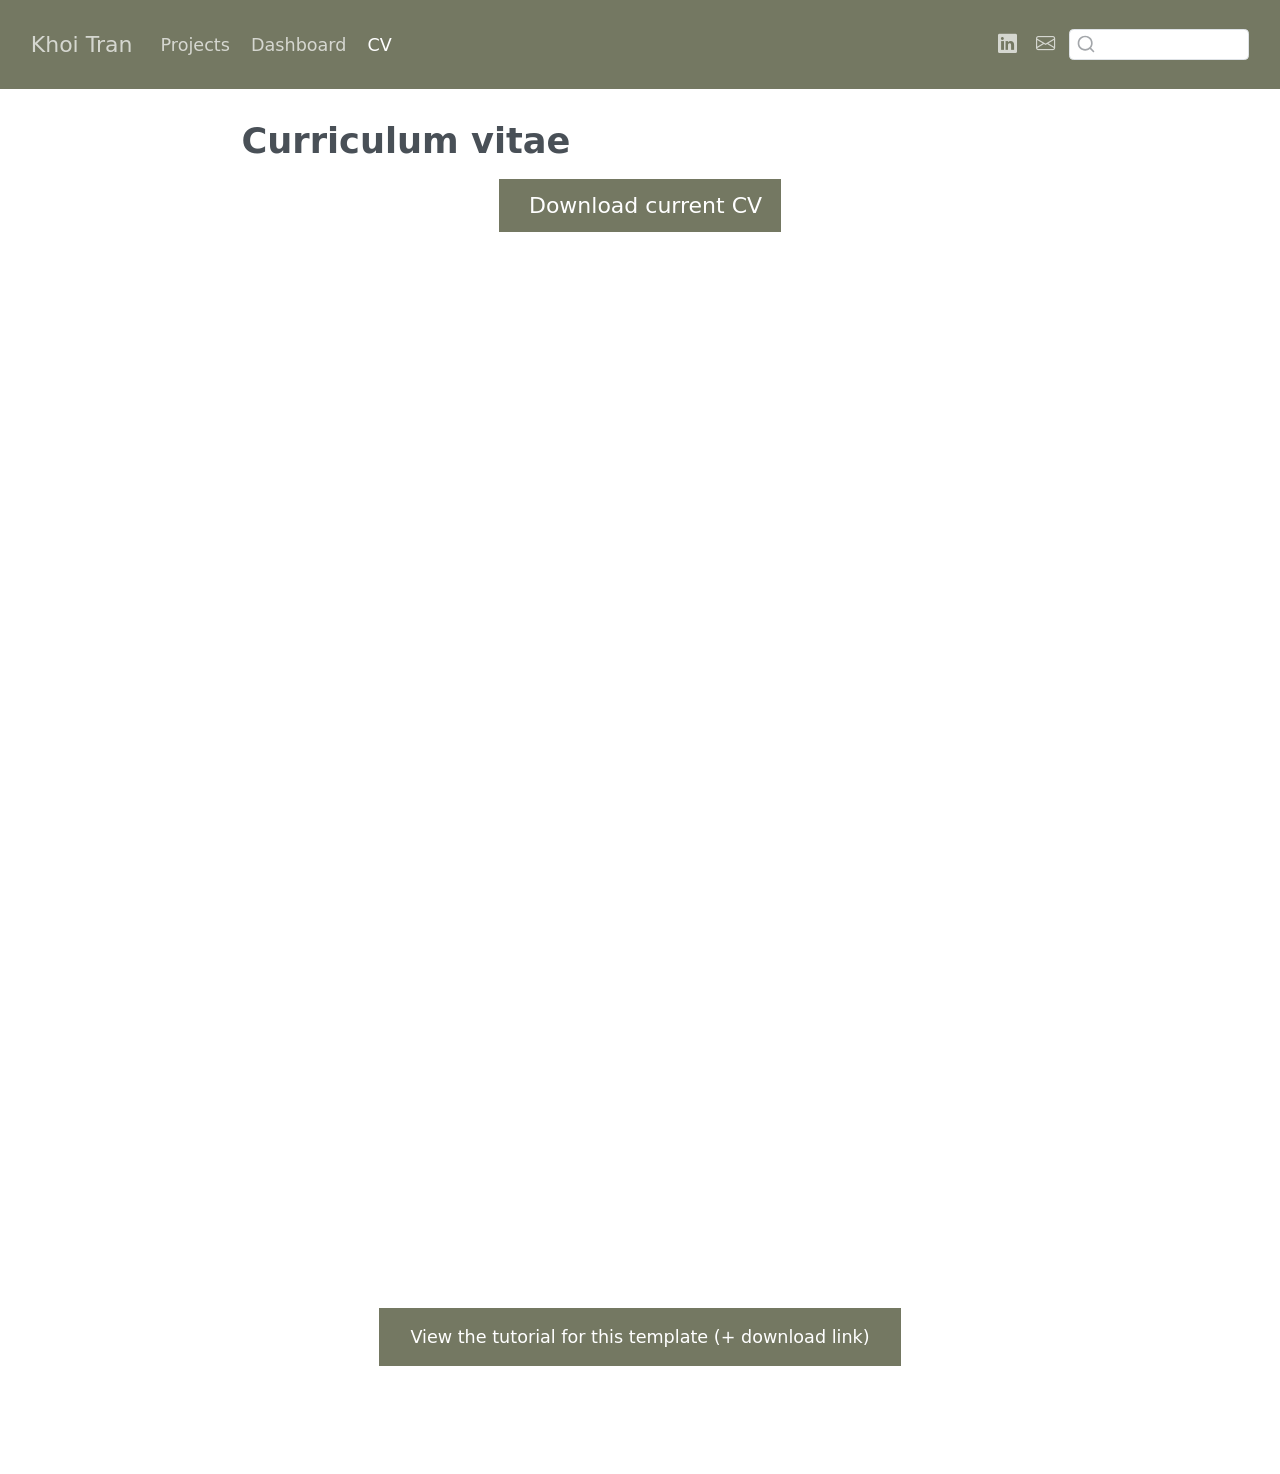
==== commit 0d5eb5cf: "update" ====
--- a/docs/cv/index.html
+++ b/docs/cv/index.html
@@ -4,7 +4,7 @@
 <meta charset="utf-8">
 <meta name="generator" content="quarto-1.10.18">
 <meta name="viewport" content="width=device-width, initial-scale=1.0, user-scalable=yes">
-<title>Curriculum vitae – Khoi Tran</title>
+<title>index – Khoi Tran</title>
 <style>
 /* Default styles provided by pandoc.
 ** See https://pandoc.org/MANUAL.html#variables-for-html for config info.
@@ -566,18 +566,7 @@
   });
   </script>
 </div> <!-- /content -->
-<footer class="footer"><div class="nav-footer">
-    <div class="nav-footer-left">
-<p><span class="faux-block">© 2023 Marvin Schmitt CC BY-SA 4.0</span></p>
-</div>   
-    <div class="nav-footer-center">
-<p><span class="faux-block"><a href="https://www.marvinschmitt.com/blog/website-tutorial-quarto/">View the tutorial for this template!</a></span></p>
-</div>
-    <div class="nav-footer-right">
-<p><span class="faux-block"><a href="https://github.com/marvinschmitt/quarto-website-template/">View source on GitHub</a></span></p>
-</div>
-  </div>
-</footer>
+
 
 
 </body></html>
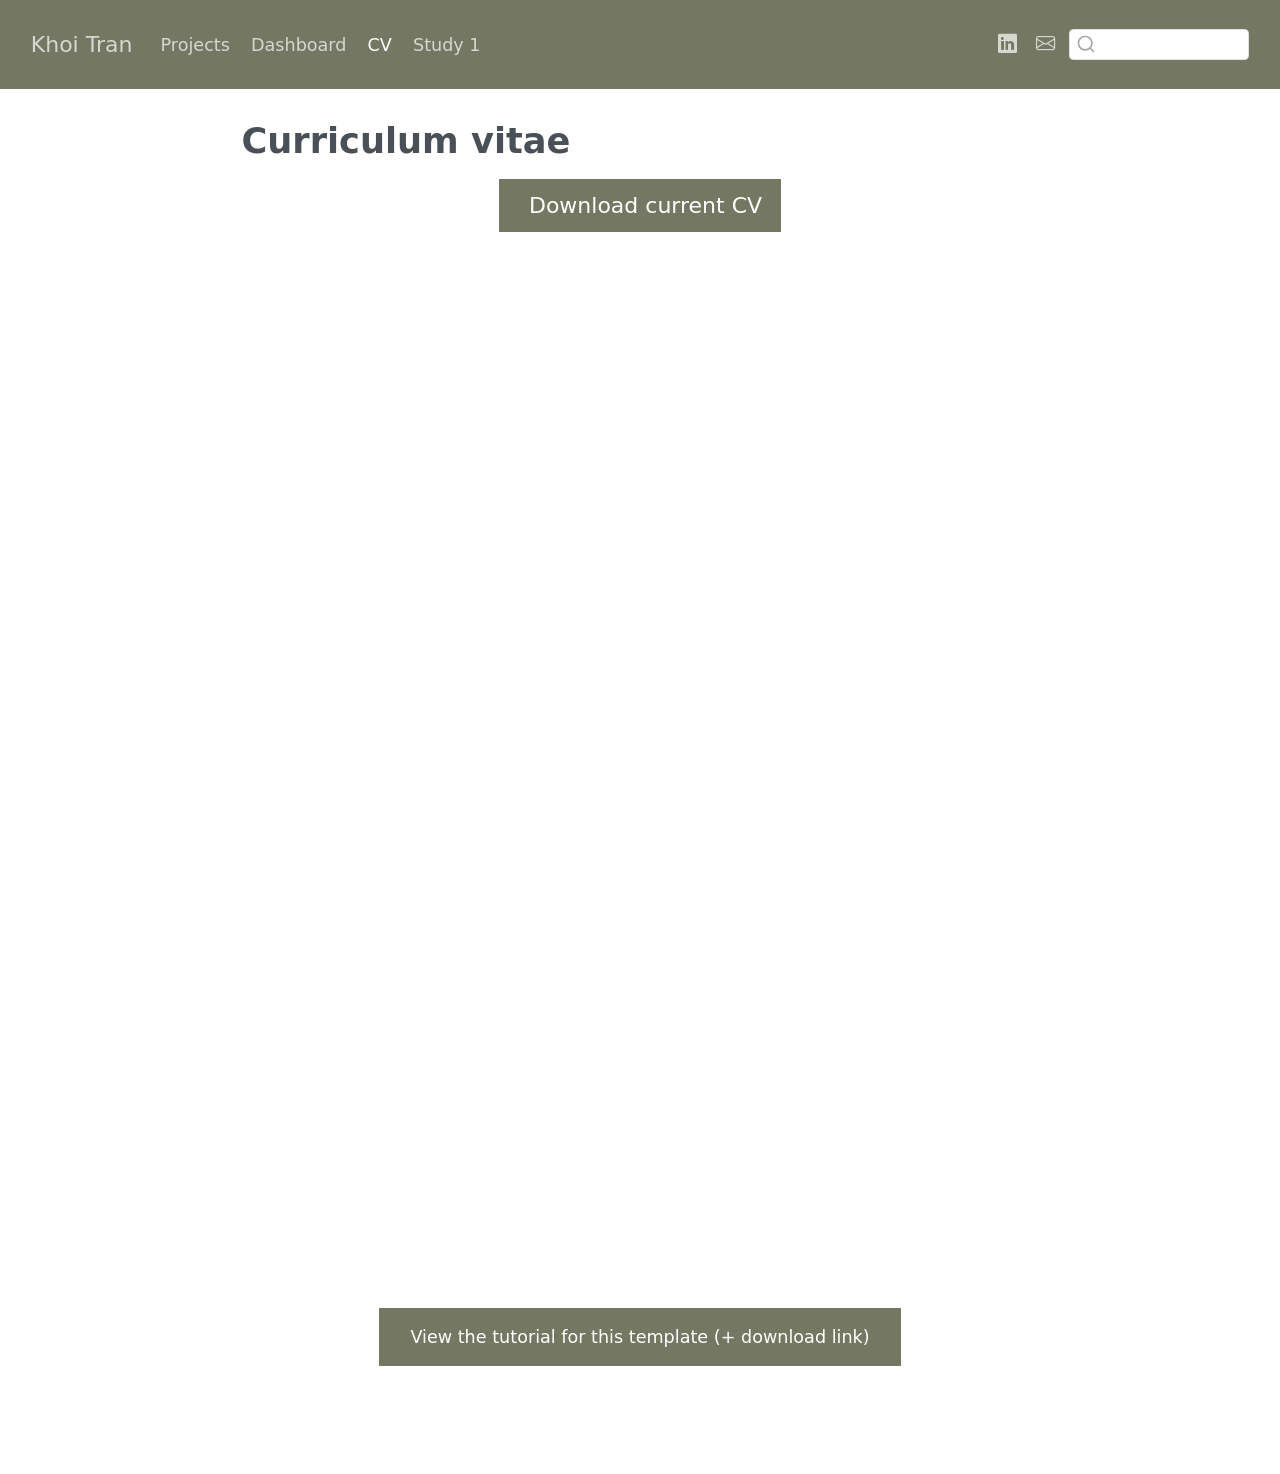
==== commit 2f34f9bf: "update" ====
--- a/docs/cv/index.html
+++ b/docs/cv/index.html
@@ -94,6 +94,10 @@
     <a class="nav-link active" href="../cv/index.html" aria-current="page"> 
 <span class="menu-text">CV</span></a>
   </li>  
+  <li class="nav-item">
+    <a class="nav-link" href="../dashboard/index.html"> 
+<span class="menu-text">Study 1</span></a>
+  </li>  
 </ul>
 <ul class="navbar-nav navbar-nav-scroll ms-auto">
 <li class="nav-item compact">
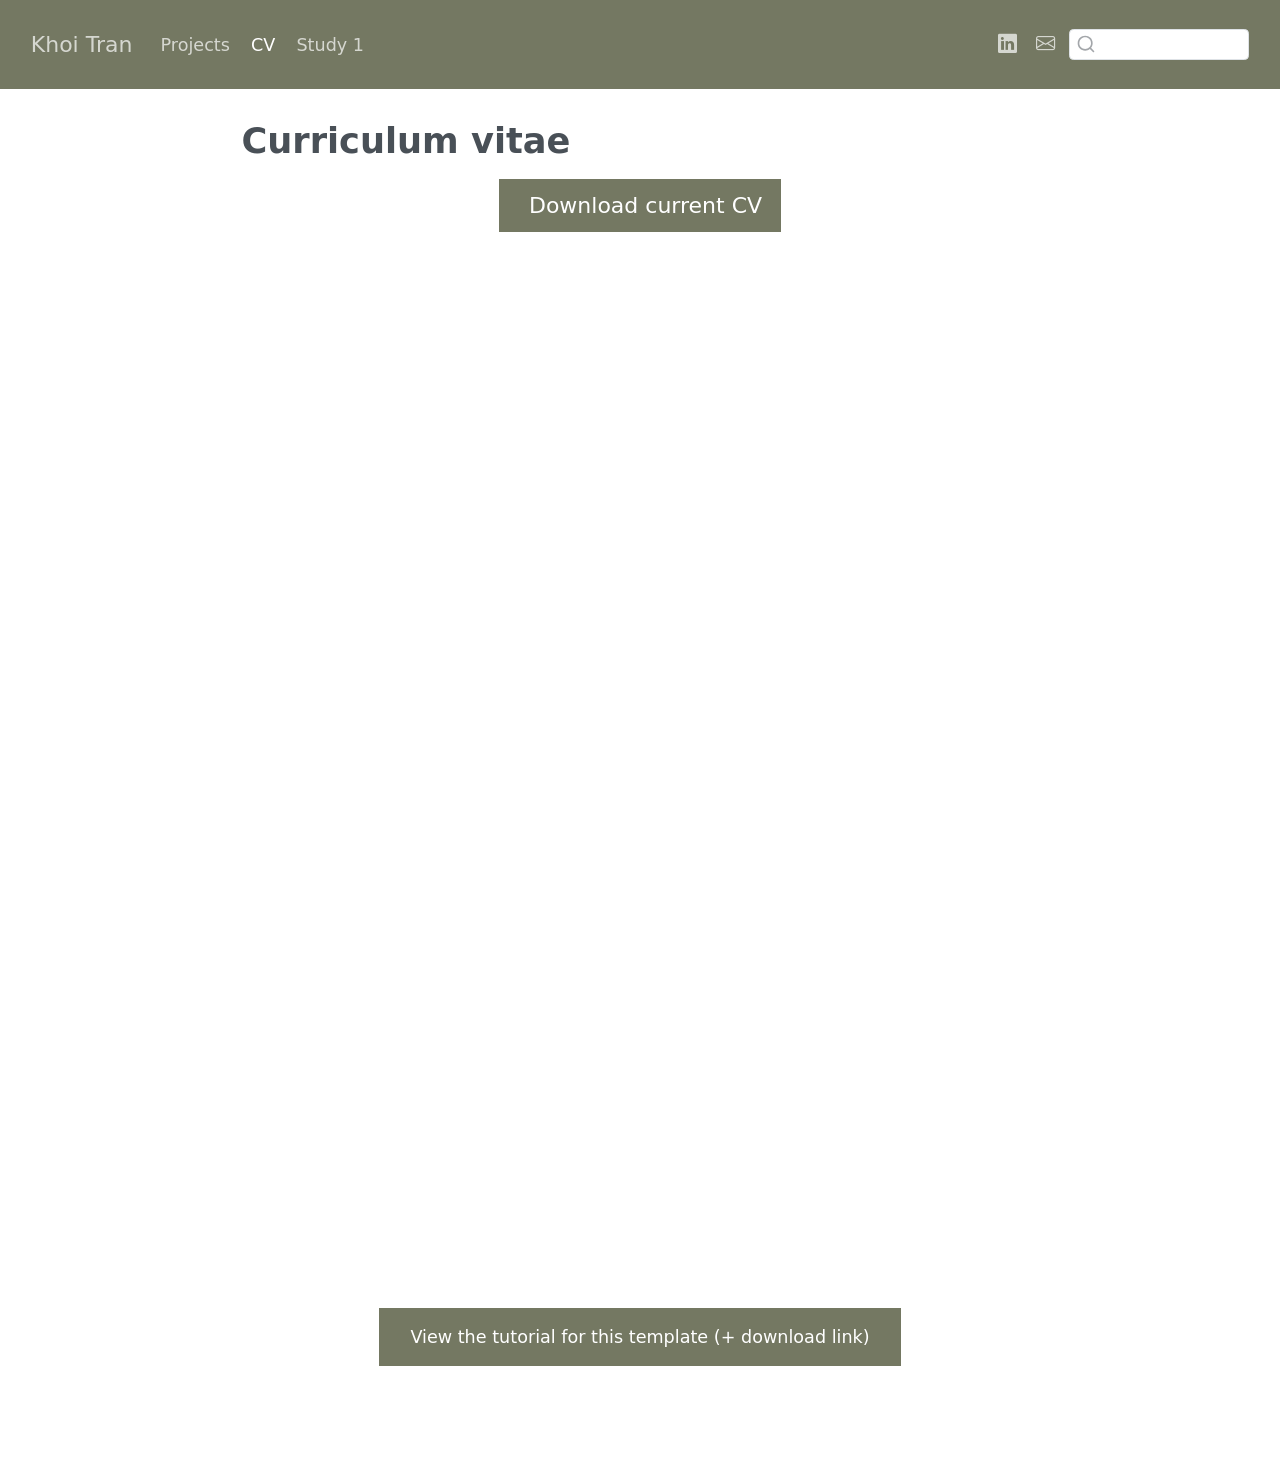
==== commit ed0eac86: "update" ====
--- a/docs/cv/index.html
+++ b/docs/cv/index.html
@@ -87,10 +87,6 @@
 <span class="menu-text">Projects</span></a>
   </li>  
   <li class="nav-item">
-    <a class="nav-link" href="../dashboard/index.html"> 
-<span class="menu-text">Dashboard</span></a>
-  </li>  
-  <li class="nav-item">
     <a class="nav-link active" href="../cv/index.html" aria-current="page"> 
 <span class="menu-text">CV</span></a>
   </li>  
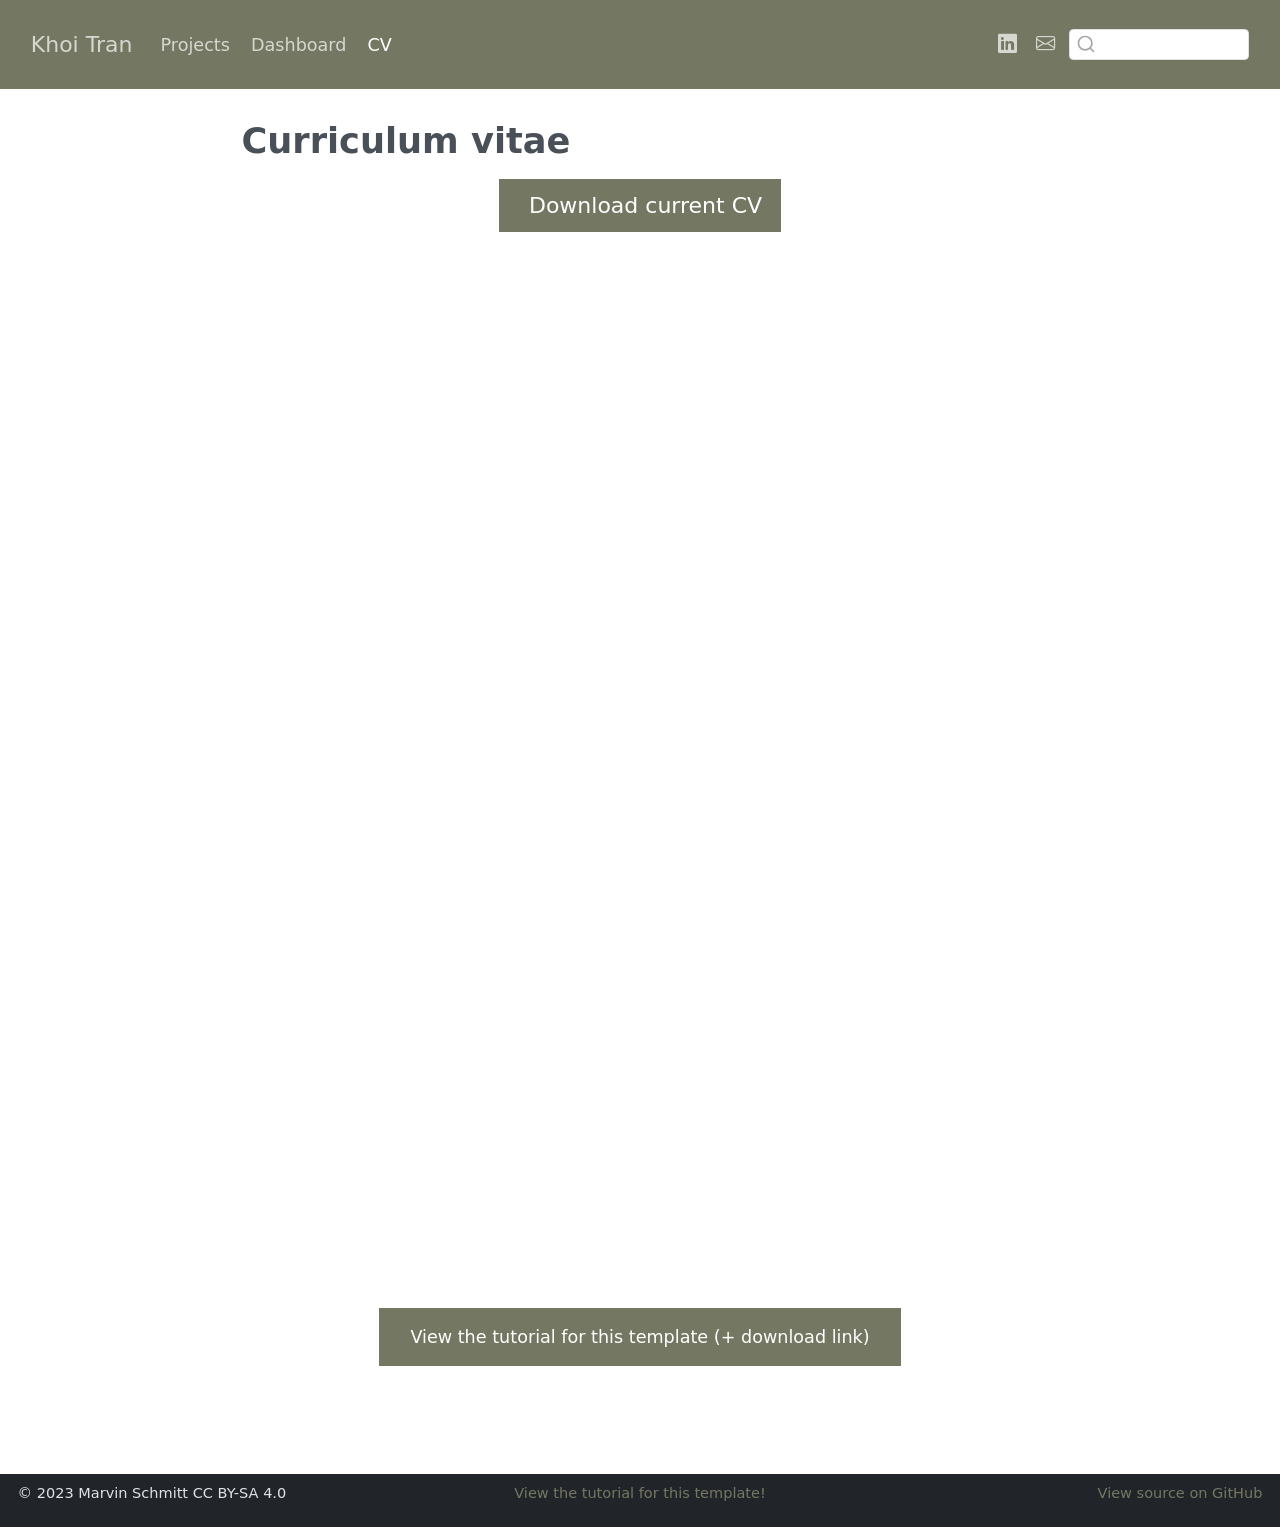
==== commit c5c07164: "update" ====
--- a/docs/cv/index.html
+++ b/docs/cv/index.html
@@ -87,12 +87,12 @@
 <span class="menu-text">Projects</span></a>
   </li>  
   <li class="nav-item">
+    <a class="nav-link" href="../dashboard/index.html"> 
+<span class="menu-text">Dashboard</span></a>
+  </li>  
+  <li class="nav-item">
     <a class="nav-link active" href="../cv/index.html" aria-current="page"> 
 <span class="menu-text">CV</span></a>
-  </li>  
-  <li class="nav-item">
-    <a class="nav-link" href="../dashboard/index.html"> 
-<span class="menu-text">Study 1</span></a>
   </li>  
 </ul>
 <ul class="navbar-nav navbar-nav-scroll ms-auto">
@@ -566,7 +566,18 @@
   });
   </script>
 </div> <!-- /content -->
-
+<footer class="footer"><div class="nav-footer">
+    <div class="nav-footer-left">
+<p><span class="faux-block">© 2023 Marvin Schmitt CC BY-SA 4.0</span></p>
+</div>   
+    <div class="nav-footer-center">
+<p><span class="faux-block"><a href="https://www.marvinschmitt.com/blog/website-tutorial-quarto/">View the tutorial for this template!</a></span></p>
+</div>
+    <div class="nav-footer-right">
+<p><span class="faux-block"><a href="https://github.com/marvinschmitt/quarto-website-template/">View source on GitHub</a></span></p>
+</div>
+  </div>
+</footer>
 
 
 </body></html>
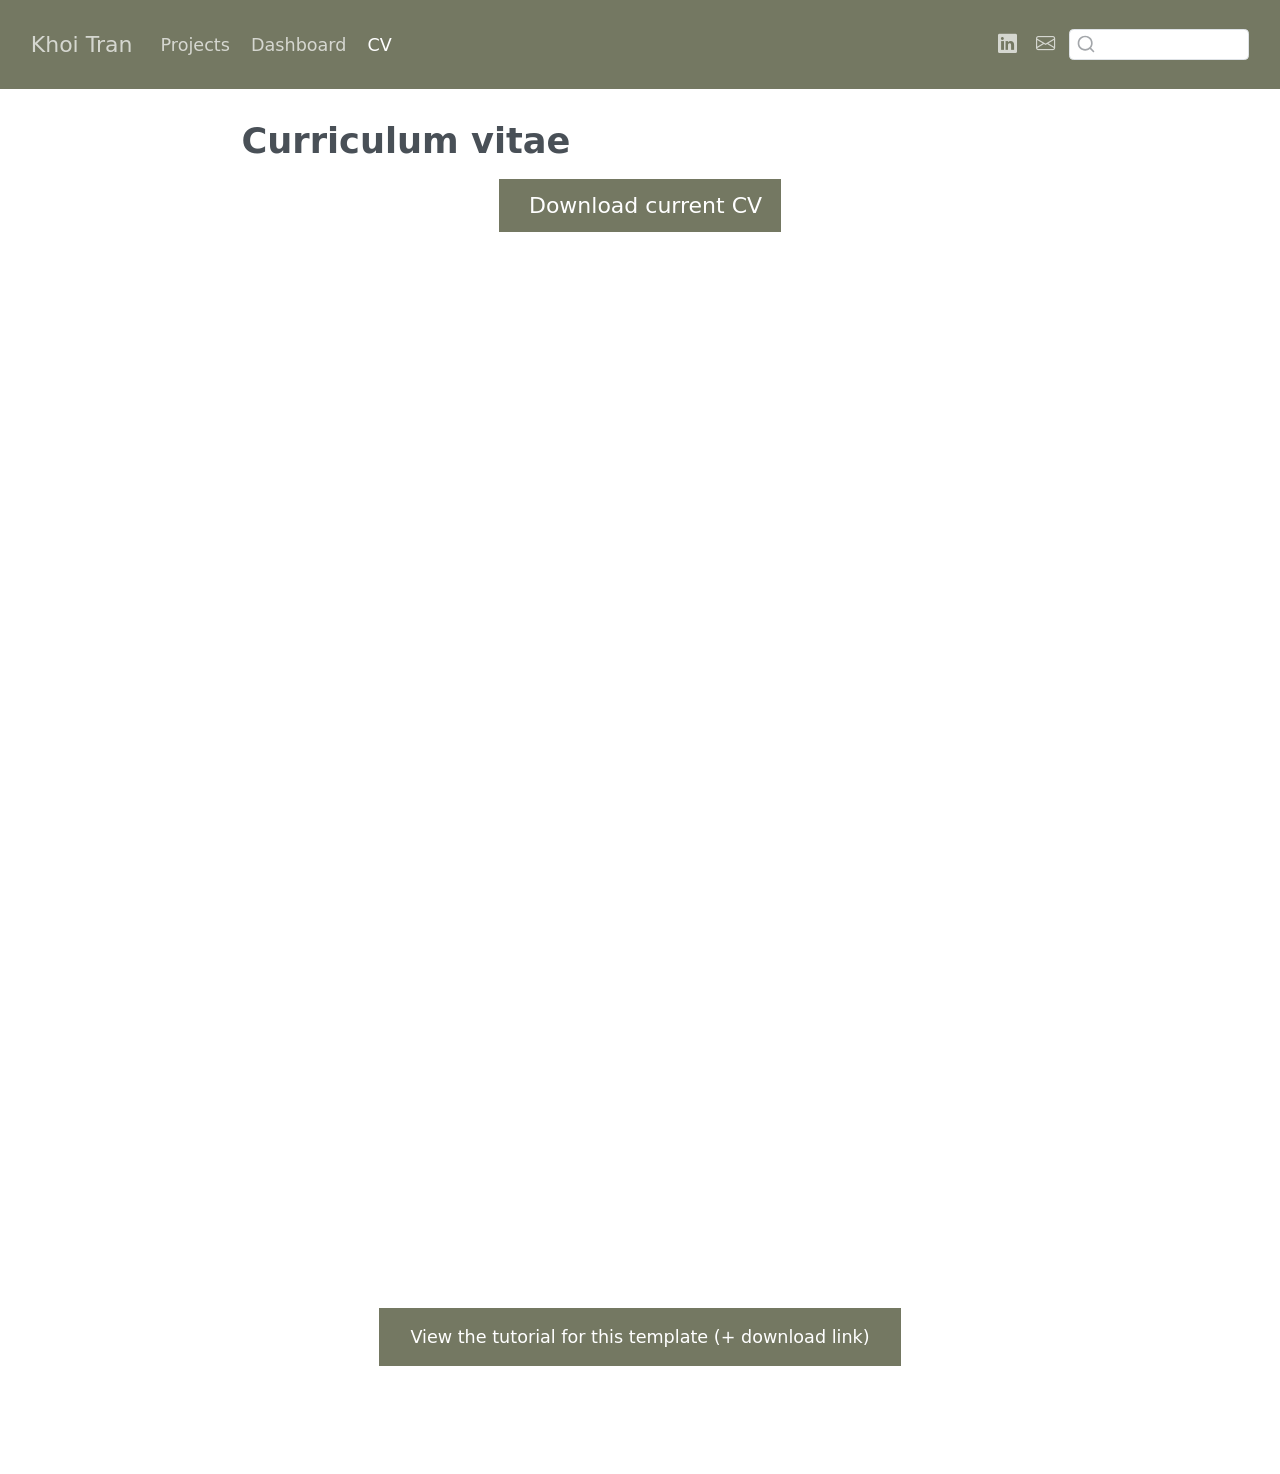
==== commit 596104e9: "update" ====
--- a/docs/cv/index.html
+++ b/docs/cv/index.html
@@ -566,18 +566,7 @@
   });
   </script>
 </div> <!-- /content -->
-<footer class="footer"><div class="nav-footer">
-    <div class="nav-footer-left">
-<p><span class="faux-block">© 2023 Marvin Schmitt CC BY-SA 4.0</span></p>
-</div>   
-    <div class="nav-footer-center">
-<p><span class="faux-block"><a href="https://www.marvinschmitt.com/blog/website-tutorial-quarto/">View the tutorial for this template!</a></span></p>
-</div>
-    <div class="nav-footer-right">
-<p><span class="faux-block"><a href="https://github.com/marvinschmitt/quarto-website-template/">View source on GitHub</a></span></p>
-</div>
-  </div>
-</footer>
+
 
 
 </body></html>
